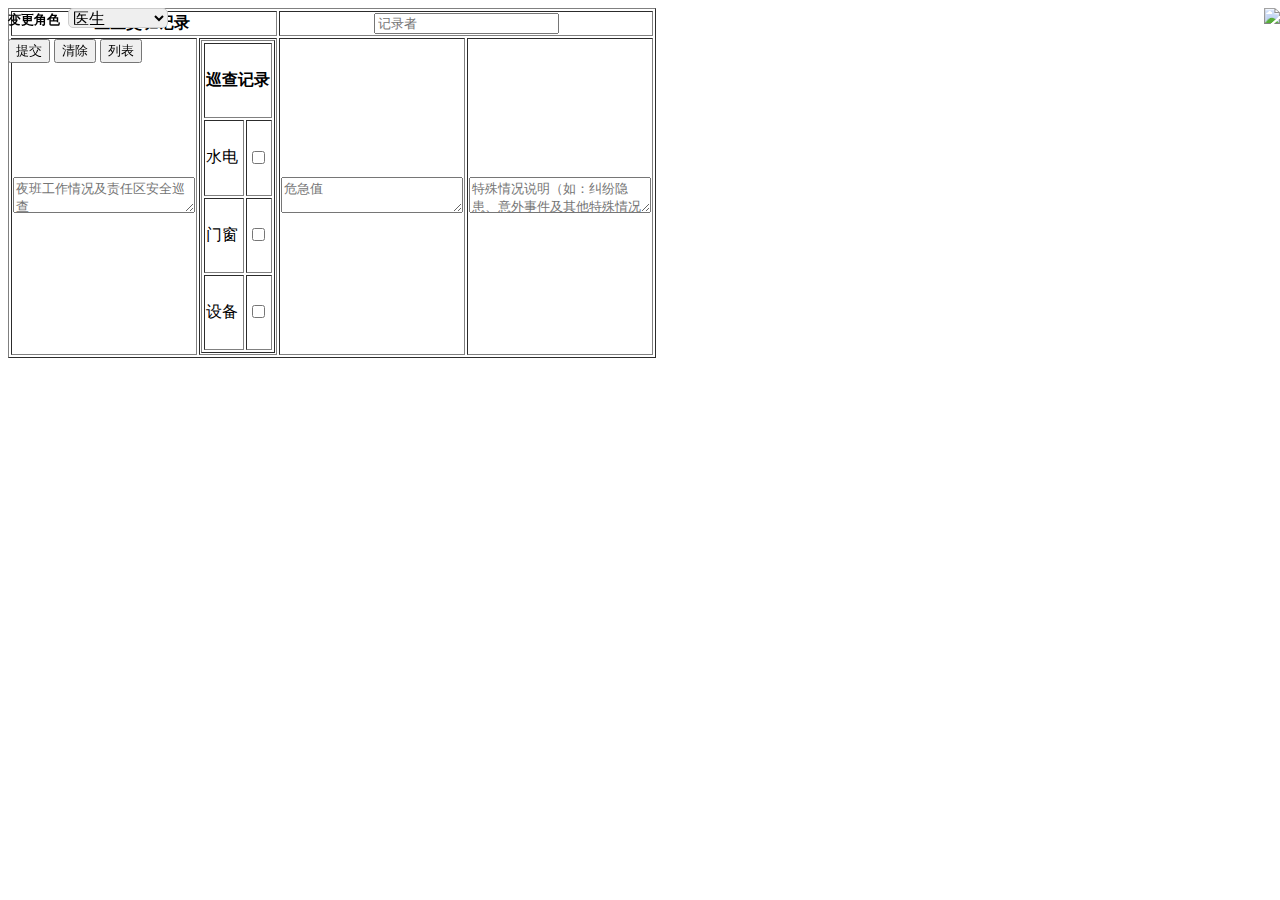
==== src/main/resources/templates/index.html @ 52c3123f "init" ====
<!DOCTYPE html>
<html lang="en">


<head>
    <meta charset="utf-8" />
    <meta http-equiv="X-UA-Compatible" />
    <title>放射科交班记录</title>
    <link href="/css/app.css" rel="stylesheet">
    <style>
        .handoverLogTable {
            height: 350px;
            border-radius: initial;
        }

        .select-style {
            width: 100px;
            height: 20px;
            border: 1px solid #ccc;
            border-radius: 5px;
            font-size: 16px;
        }
    </style>
</head>

<body>
    <div class="header">
        <div style="position: fixed;">
            <label style=" font-size: 13px;font-weight: bold;">变更角色</label>&nbsp
            <select id="role" onchange="changeRole(this)" class="select-style">
                <option selected="selected" value="0">医生</option>
                <option value="1">CT技师</option>
                <option value="2">普放技师</option>
                <option value="3">MR技师</option>
                <option value="4">护理</option>
            </select>
            <div style="padding:10px 0px;position: absolute;">
                <button onclick="submitContent()">提交</button>
                <button onclick="clearInput()">清除</button>
                <button onclick="list()">列表</button>
            </div>
        </div>
        <div style="position: fixed;right: 0px;">
            <img style="width: 200px;" src="/img/qilu-hospital.png">
        </div>
    </div>
    <div class="center">
        <table class="handoverLogTable" border="1">
            <tr>
                <th colspan="2"><label id="tableTitle">医生交班记录</label>&nbsp</th>
                <th colspan="2"><input id="userId" placeholder="记录者" /></th>
            </tr>
            <tr style="height: 100%;width: 100%;">
                <td><textarea id="workStatus" placeholder="夜班工作情况及责任区安全巡查"></textarea></td>
                <td>
                    <table border="1" style="width: 100%;height: 100%;">
                        <th colspan="2">巡查记录</th>
                        <tr>
                            <td>水电</td>
                            <td> <input type="checkbox" id="c1" value="1">
                            </td>
                        </tr>
                        <tr>
                            <td>门窗</td>
                            <td> <input type="checkbox" id="c2" value="2">
                            </td>
                        </tr>
                        <tr>
                            <td>设备</td>
                            <td> <input type="checkbox" id="c3" value="4">
                            </td>
                        </tr>
                    </table>
                </td>
                <td><textarea id="dangerValue" placeholder="危急值"></textarea></td>
                <td><textarea id="specialCase" placeholder="特殊情况说明（如：纠纷隐患、意外事件及其他特殊情况说明）"></textarea></td>
            </tr>
        </table>
    </div>
    <script src="/js/jquery.js"></script>
    <script>

        $(document).ready(function () {
        })

        function changeRole(e) {
            var selectedText = $(e).find('option:selected').text();
            $('#tableTitle').text(selectedText + "交班记录")
        }
        function submitContent() {

            if (!$('#userId').val()) {
                alert("必须输入记录者姓名")
                $('#userId').css('background-color', '#d59494')
                return false;
            }

            var msg = "确认提交？"
            if (confirm(msg) != true) {
                return false
            }
            $.ajax({
                contentType: "application/json",
                type: "post",
                url: "/handoverLog/insert",
                async: true,
                data: JSON.stringify({
                    userId: $('#userId').val(),
                    role: $('#role').val(),
                    workStatus: $('#workStatus').val(),
                    patrolRecord: getSelected(),
                    dangerValue: $('#dangerValue').val(),
                    specialCase: $('#specialCase').val()
                }),
                success: function (json) {
                    alert("保存成功")
                    location.reload();
                },
                error: function (request, status, error) {
                    console.log(error)
                }
            })
        }
        function clearInput() {
            location.reload();
        }
        function list() {
            window.location.href = '/list';
        }
        function getSelected() {
            var v;
            $('input:checkbox').each(function () {
                if ($(this).prop('checked') == true) {
                    if (!v)
                        v = $(this).val()
                    v = v | $(this).val()
                }
            });
            return v;
        }
    </script>
</body>

</html>
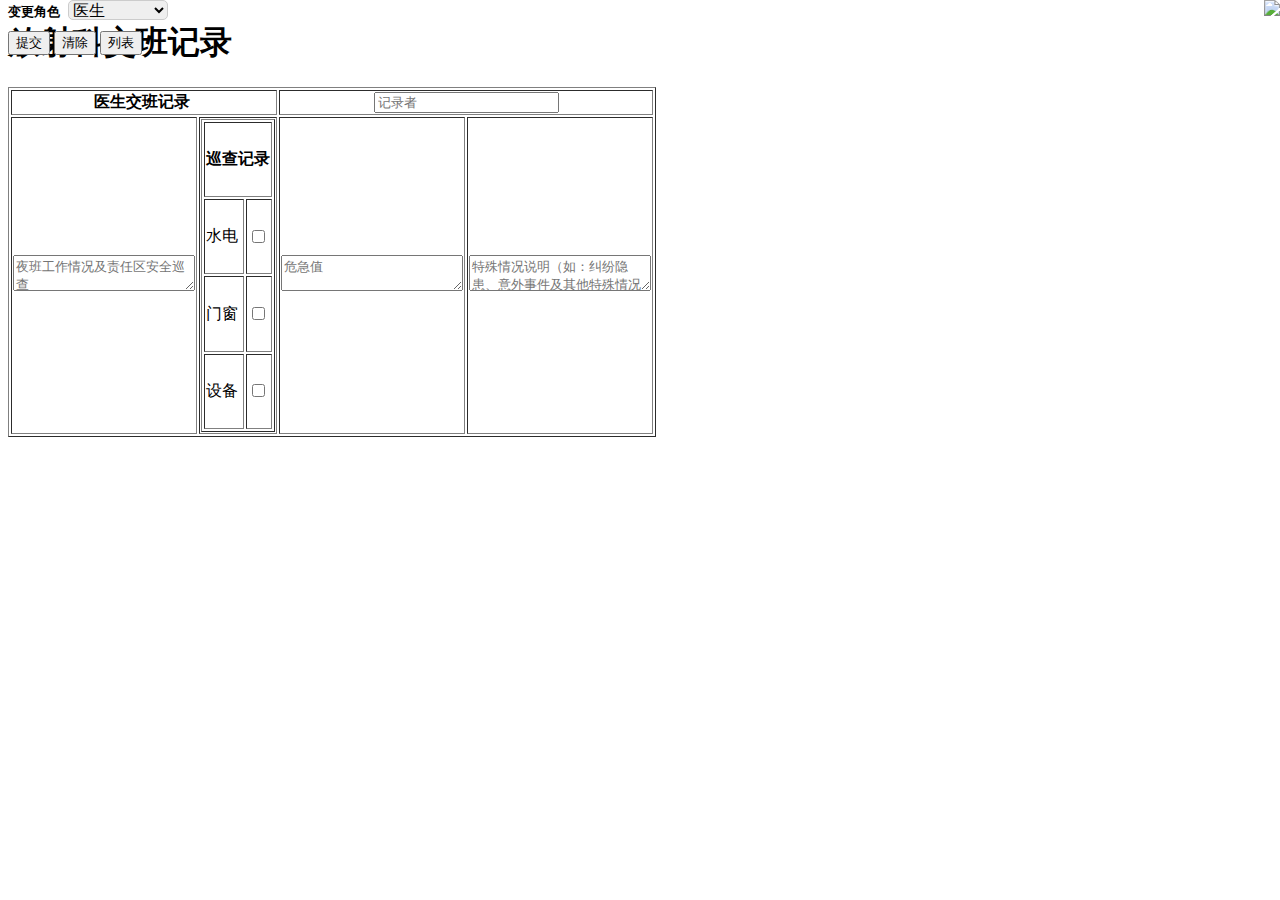
==== commit 36153346: "css update" ====
--- a/src/main/resources/templates/index.html
+++ b/src/main/resources/templates/index.html
@@ -1,6 +1,5 @@
 <!DOCTYPE html>
 <html lang="en">
-
 
 <head>
     <meta charset="utf-8" />
@@ -25,7 +24,7 @@
 
 <body>
     <div class="header">
-        <div style="position: fixed;">
+        <div style="position: absolute;top:0px">
             <label style=" font-size: 13px;font-weight: bold;">变更角色</label>&nbsp
             <select id="role" onchange="changeRole(this)" class="select-style">
                 <option selected="selected" value="0">医生</option>
@@ -40,7 +39,10 @@
                 <button onclick="list()">列表</button>
             </div>
         </div>
-        <div style="position: fixed;right: 0px;">
+        <div style="position: initial;">
+            <h1>放射科交班记录</h1>
+        </div>
+        <div style="position: absolute;right: 0px;top:0px">
             <img style="width: 200px;" src="/img/qilu-hospital.png">
         </div>
     </div>
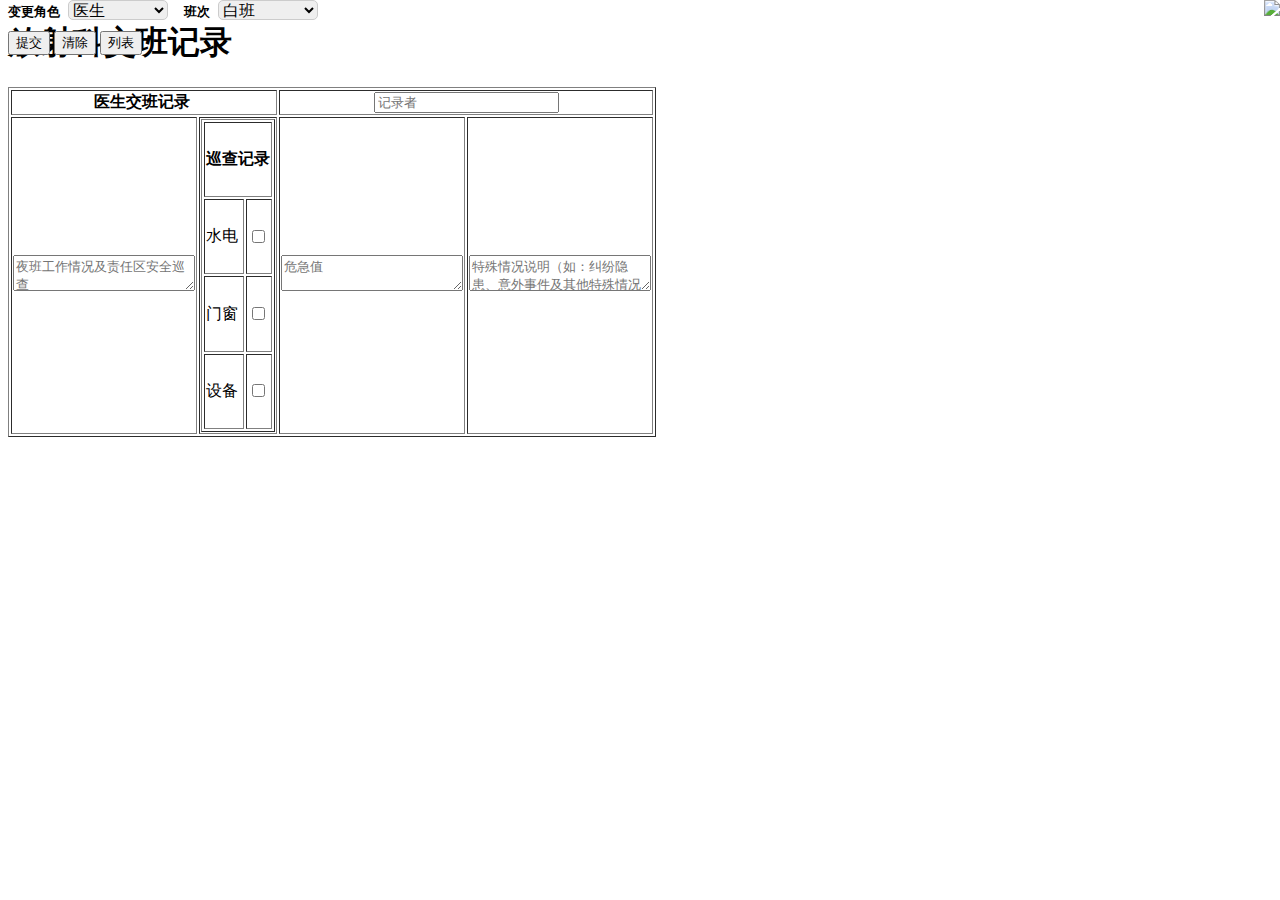
==== commit bfa05768: "shift和批注人" ====
--- a/src/main/resources/templates/index.html
+++ b/src/main/resources/templates/index.html
@@ -33,6 +33,12 @@
                 <option value="3">MR技师</option>
                 <option value="4">护理</option>
             </select>
+            &nbsp&nbsp
+            <label style=" font-size: 13px;font-weight: bold;">班次</label>&nbsp
+            <select id="shift" class="select-style">
+                <option selected="selected" value="1">白班</option>
+                <option value="0">夜班</option>
+            </select>
             <div style="padding:10px 0px;position: absolute;">
                 <button onclick="submitContent()">提交</button>
                 <button onclick="clearInput()">清除</button>
@@ -41,6 +47,7 @@
         </div>
         <div style="position: initial;">
             <h1>放射科交班记录</h1>
+
         </div>
         <div style="position: absolute;right: 0px;top:0px">
             <img style="width: 200px;" src="/img/qilu-hospital.png">
@@ -112,7 +119,8 @@
                     workStatus: $('#workStatus').val(),
                     patrolRecord: getSelected(),
                     dangerValue: $('#dangerValue').val(),
-                    specialCase: $('#specialCase').val()
+                    specialCase: $('#specialCase').val(),
+                    shift: $('#shift').val()
                 }),
                 success: function (json) {
                     alert("保存成功")
